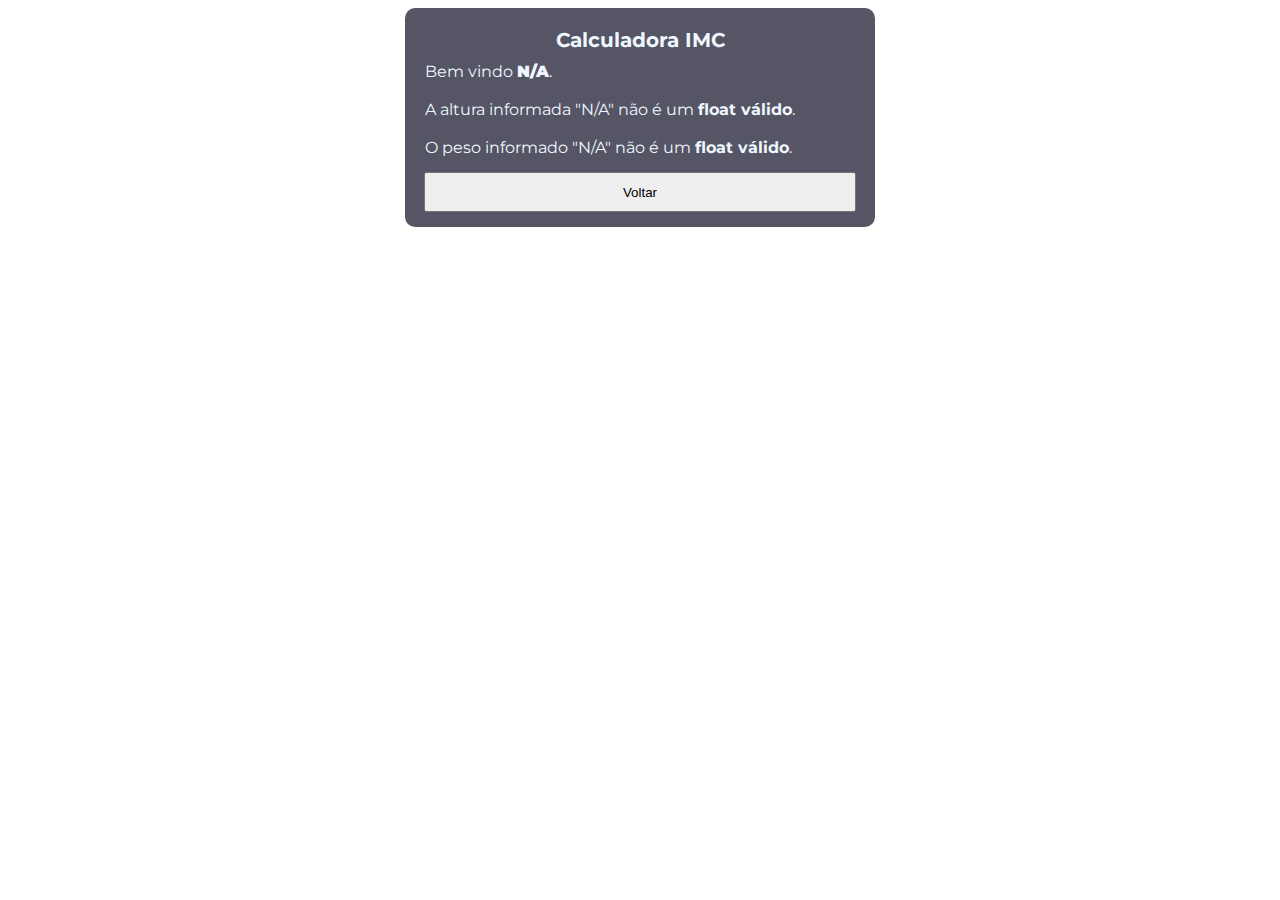
==== resultado.html @ 26f68848 "Versão inicial do site" ====
<html>
    <head>
        <title>Calculadora IMC</title>
        <link rel="stylesheet" href="style.css">
    </head>
    <body>
        <div class="calc res">
            <p>Calculadora IMC</p>
            <a id="resultado"></a>
            <form action="./index.html" class="empty">
                <input type="submit" value="Voltar">
            </form>
        </div>
        <script src="./resultado.js"></script>
    </body>
</html>
---- style.css ----
@import url('https://fonts.googleapis.com/css2?family=Montserrat:wght@400;500&display=swap');

.calc {
    display: flex;
    flex-direction: column;

    font-family: 'Montserrat', sans-serif;
    text-align: center;
    color: aliceblue;

    width: 200px;
    margin-left: auto;
    margin-right: auto;
    padding: 10px;

    background-color: #555566;
    border-radius: 10px;
}

.calc.res {
    width: 450px;
}

.calc p {
    font-size: 20px;
    font-weight: bold;
    margin: 10px 0px 10px 0px;
}

.calc a {
    text-align: left;
    margin: 0px 10px 0px 10px;
}

.calc label {
    margin: 0px 5px 0px 5px;
    text-align: left;
}

.calc input[type="text"] {
    margin: 0px 5px 0px 5px;
}

.calc input[type="submit"] {
    margin: 15px 5px 5px 5px;
    height: 40px;
    width: 96%;
}

.empty {
    margin: 0px;
}
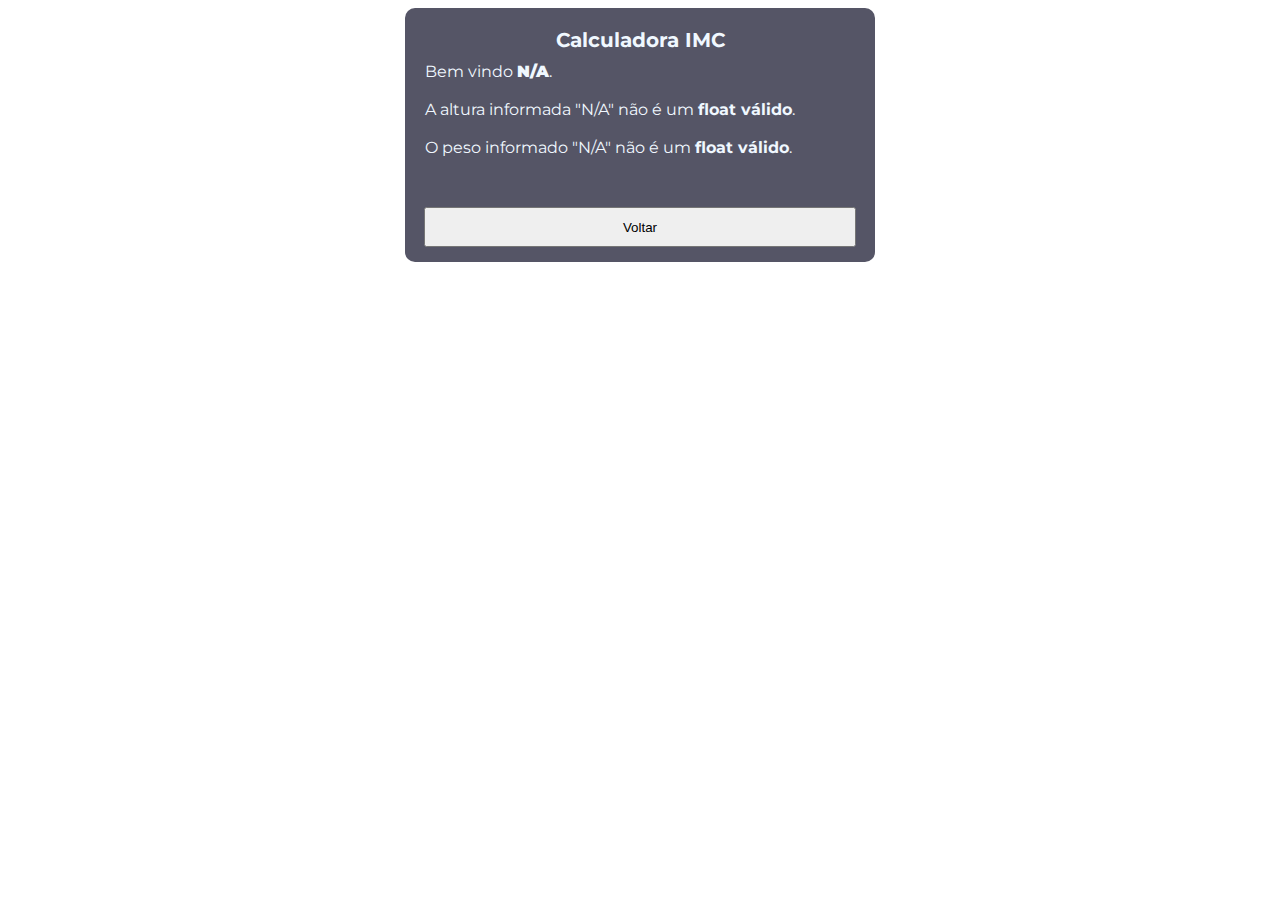
==== commit a17937c7: "Adiciona pequeno gráfico na tela de resultado" ====
--- a/resultado.html
+++ b/resultado.html
@@ -7,6 +7,7 @@
         <div class="calc res">
             <p>Calculadora IMC</p>
             <a id="resultado"></a>
+            <canvas id="canvas" width="430px" height="25px"></canvas>
             <form action="./index.html" class="empty">
                 <input type="submit" value="Voltar">
             </form>
--- a/style.css
+++ b/style.css
@@ -19,6 +19,12 @@
 
 .calc.res {
     width: 450px;
+}
+
+.calc.res canvas {
+    margin: 10px 10px 0px 10px;
+    width: 430px;
+    height: 25px;
 }
 
 .calc p {
